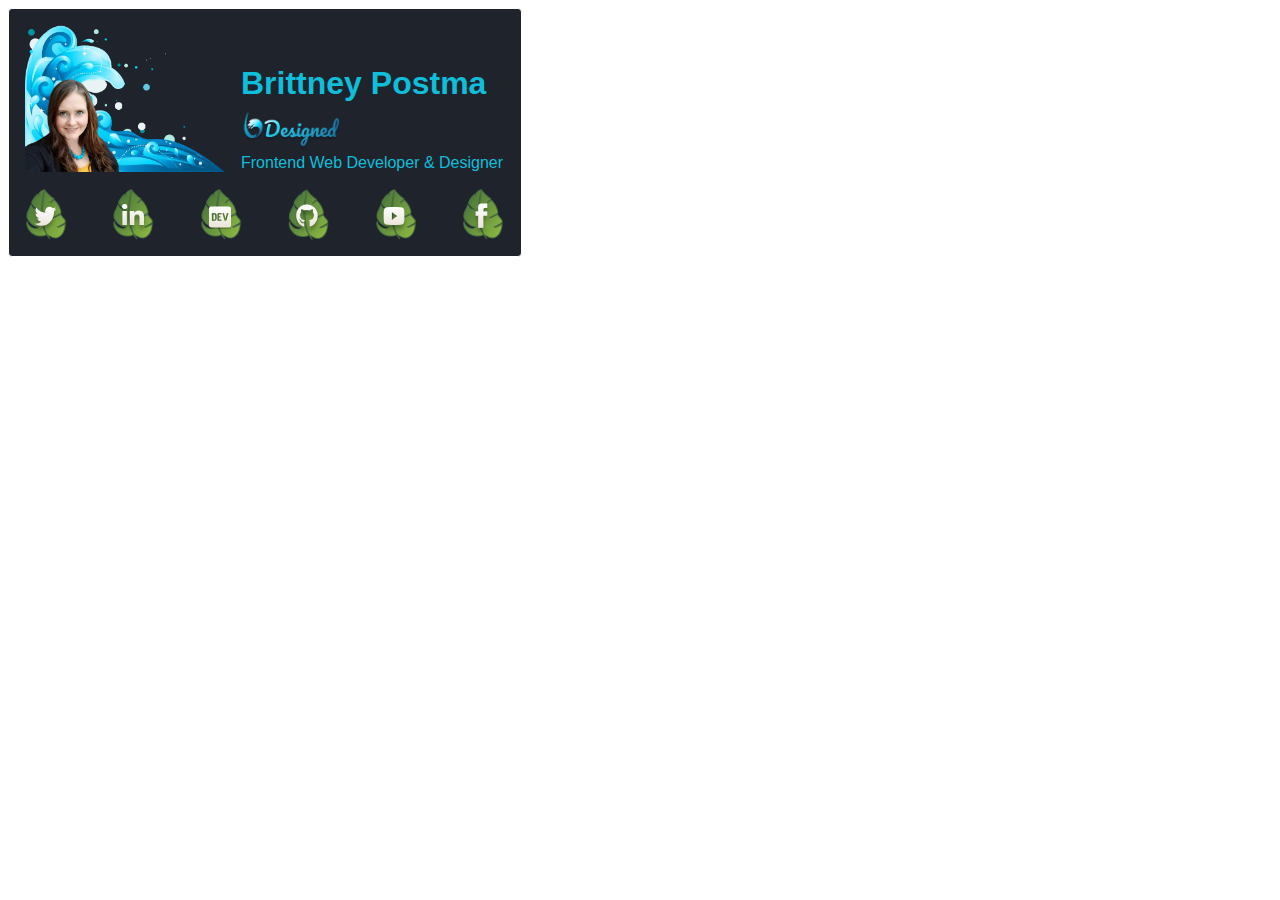
==== index.html @ 396012be "new html files" ====
<!DOCTYPE html>
<html lang="en">
	<head>
		<meta charset="UTF-8" />
		<meta name="viewport" content="width=device-width, initial-scale=1.0" />
		<link rel="stylesheet" href="./assets/styles.css" />
		<title>Brittney Postma</title>
	</head>
	<body style="margin: 0">
		<main
			style="
				font-family: 'Poppins', -apple-system, BlinkMacSystemFont, 'Segoe UI', Roboto, Oxygen,
					Ubuntu, Cantarell, 'Open Sans', 'Helvetica Neue', sans-serif;
				display: grid;
				gap: 1rem;
				color: #0fbeda;
				background-color: #1f232c;
				padding: 1rem;
				border-radius: 0.25rem;
				margin: 0.5rem;
				width: 480px;
				border: 1px solid white;
			"
		>
			<header style="display: flex; align-items: flex-end">
				<img
					src="./assets/wave.png"
					alt="Brittney Postma"
					style="width: 200px; height: 100%; margin-right: 1rem"
				/>
				<div style="flex: 0 0 auto">
					<h1
						style="
							font-family: 'Pacifico', sans-serif;
							margin: 0;
							line-height: 1.75;
							font-size: 2rem;
							color: #0fbeda;
						"
					>
						Brittney Postma
					</h1>
					<a href="https://www.bdesigned.dev" style="text-decoration: none"
						><img src="assets/logo-full.png" alt="bDesigned" style="width: 100px"
					/></a>
					<h2
						style="
							margin: 0;
							font-weight: 400;
							font-size: 1rem;
							color: #0fbeda;
							font-family: -apple-system, BlinkMacSystemFont, 'Segoe UI', Roboto, Oxygen, Ubuntu,
								Cantarell, 'Open Sans', 'Helvetica Neue', sans-serif;
						"
					>
						Frontend Web Developer & Designer
					</h2>
				</div>
			</header>
			<footer style="display: flex; justify-content: space-between">
				<a href="https://twitter.com/BrittneyPostma"
					><img
						src="assets/tweet.png"
						alt="twitter"
						style="display: inline; vertical-align: middle"
				/></a>
				<a href="https://www.linkedin.com/in/brittney-postma-868928178/"
					><img src="assets/in.png" alt="linkedin" style="display: inline; vertical-align: middle"
				/></a>
				<a href="https://www.dev.to/bdesigned"
					><img src="assets/dev.png" alt="dev.to" style="display: inline; vertical-align: middle"
				/></a>
				<a href="https://github.com/brittneypostma"
					><img src="assets/gh.png" alt="github" style="display: inline; vertical-align: middle"
				/></a>
				<a href="https://www.youtube.com/channel/UCyvOaBoW3Jti69U4Gw1ci9Q"
					><img
						src="assets/youtube.png"
						alt="youtube"
						style="display: inline; vertical-align: middle"
				/></a>
				<a href="https://www.facebook.com/bDesigned11"
					><img
						src="assets/fb.png"
						alt="facebook"
						style="display: inline; vertical-align: middle"
						;
				/></a>
			</footer>
		</main>
	</body>
</html>
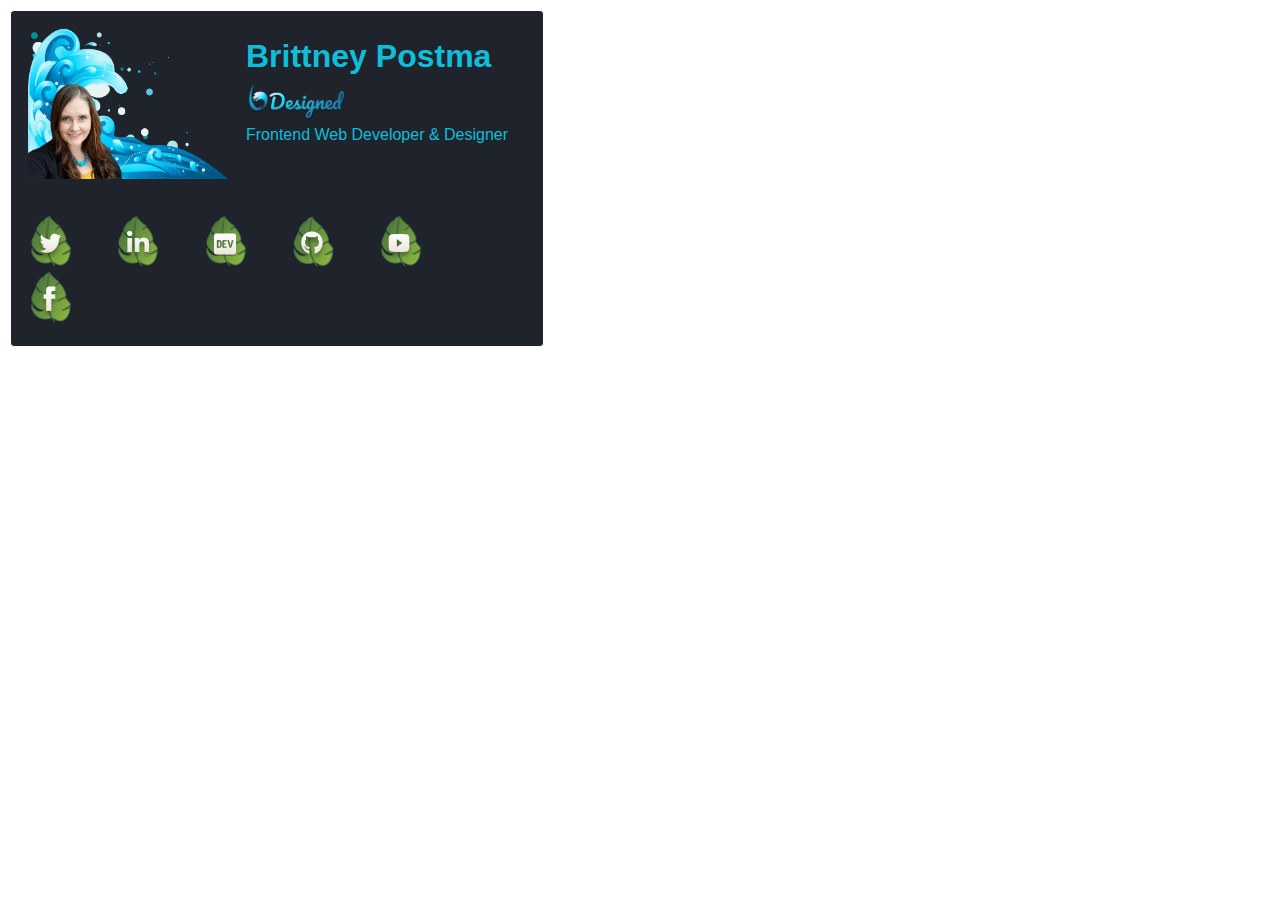
==== commit 061b67b5: "removed margin and switched to index" ====
--- a/index.html
+++ b/index.html
@@ -2,91 +2,97 @@
 <html lang="en">
 	<head>
 		<meta charset="UTF-8" />
+		<meta http-equiv="X-UA-Compatible" content="IE=edge" />
 		<meta name="viewport" content="width=device-width, initial-scale=1.0" />
-		<link rel="stylesheet" href="./assets/styles.css" />
-		<title>Brittney Postma</title>
+		<title>Document</title>
 	</head>
-	<body style="margin: 0">
-		<main
-			style="
-				font-family: 'Poppins', -apple-system, BlinkMacSystemFont, 'Segoe UI', Roboto, Oxygen,
-					Ubuntu, Cantarell, 'Open Sans', 'Helvetica Neue', sans-serif;
-				display: grid;
-				gap: 1rem;
-				color: #0fbeda;
-				background-color: #1f232c;
-				padding: 1rem;
-				border-radius: 0.25rem;
-				margin: 0.5rem;
-				width: 480px;
-				border: 1px solid white;
-			"
-		>
-			<header style="display: flex; align-items: flex-end">
-				<img
-					src="./assets/wave.png"
-					alt="Brittney Postma"
-					style="width: 200px; height: 100%; margin-right: 1rem"
-				/>
-				<div style="flex: 0 0 auto">
-					<h1
-						style="
-							font-family: 'Pacifico', sans-serif;
-							margin: 0;
-							line-height: 1.75;
-							font-size: 2rem;
-							color: #0fbeda;
-						"
-					>
-						Brittney Postma
-					</h1>
-					<a href="https://www.bdesigned.dev" style="text-decoration: none"
-						><img src="assets/logo-full.png" alt="bDesigned" style="width: 100px"
-					/></a>
-					<h2
-						style="
-							margin: 0;
-							font-weight: 400;
-							font-size: 1rem;
-							color: #0fbeda;
-							font-family: -apple-system, BlinkMacSystemFont, 'Segoe UI', Roboto, Oxygen, Ubuntu,
-								Cantarell, 'Open Sans', 'Helvetica Neue', sans-serif;
-						"
-					>
-						Frontend Web Developer & Designer
-					</h2>
-				</div>
-			</header>
-			<footer style="display: flex; justify-content: space-between">
-				<a href="https://twitter.com/BrittneyPostma"
-					><img
-						src="assets/tweet.png"
-						alt="twitter"
-						style="display: inline; vertical-align: middle"
-				/></a>
-				<a href="https://www.linkedin.com/in/brittney-postma-868928178/"
-					><img src="assets/in.png" alt="linkedin" style="display: inline; vertical-align: middle"
-				/></a>
-				<a href="https://www.dev.to/bdesigned"
-					><img src="assets/dev.png" alt="dev.to" style="display: inline; vertical-align: middle"
-				/></a>
-				<a href="https://github.com/brittneypostma"
-					><img src="assets/gh.png" alt="github" style="display: inline; vertical-align: middle"
-				/></a>
-				<a href="https://www.youtube.com/channel/UCyvOaBoW3Jti69U4Gw1ci9Q"
-					><img
-						src="assets/youtube.png"
-						alt="youtube"
-						style="display: inline; vertical-align: middle"
-				/></a>
-				<a href="https://www.facebook.com/bDesigned11"
-					><img
-						src="assets/fb.png"
-						alt="facebook"
-						style="display: inline; vertical-align: middle"
-						;
-				/></a>
-			</footer>
-		</main>
+	<style></style>
+	<body>
+		<table>
+			<tbody
+				style="
+					font-family: 'Poppins', -apple-system, BlinkMacSystemFont, 'Segoe UI', Roboto, Oxygen,
+						Ubuntu, Cantarell, 'Open Sans', 'Helvetica Neue', sans-serif;
+					display: grid;
+					gap: 1rem;
+					color: #0fbeda;
+					background-color: #1f232c;
+					padding: 1rem;
+					border-radius: 0.25rem;
+					width: 500px;
+					border: 1px solid white;
+				"
+			>
+				<tr style="display: flex; margin-bottom: 1rem">
+					<td>
+						<img
+							src="./assets/wave.png"
+							alt="Brittney Postma"
+							style="width: 200px; height: 100%; margin-right: 1rem"
+						/>
+					</td>
+					<td>
+						<div style="flex: 0 0 auto">
+							<h1
+								style="
+									font-family: 'Pacifico', sans-serif;
+									margin: 0;
+									line-height: 1.75;
+									font-size: 2rem;
+									color: #0fbeda;
+								"
+							>
+								Brittney Postma
+							</h1>
+							<a href="https://www.bdesigned.dev" style="text-decoration: none"
+								><img src="assets/logo-full.png" alt="bDesigned" style="width: 100px"
+							/></a>
+							<h2
+								style="
+									margin: 0;
+									font-weight: 400;
+									font-size: 1rem;
+									color: #0fbeda;
+									font-family: -apple-system, BlinkMacSystemFont, 'Segoe UI', Roboto, Oxygen, Ubuntu,
+										Cantarell, 'Open Sans', 'Helvetica Neue', sans-serif;
+								"
+							>
+								Frontend Web Developer & Designer
+							</h2>
+						</div>
+					</td>
+				</tr>
+				<tr>
+					<td>
+						<a style="margin-right: 2.5rem" href="https://twitter.com/BrittneyPostma"
+							><img src="assets/tweet.png" alt="twitter"
+						/></a>
+
+						<a
+							style="margin-right: 2.5rem"
+							href="https://www.linkedin.com/in/brittney-postma-868928178/"
+							><img src="assets/in.png" alt="linkedin"
+						/></a>
+
+						<a style="margin-right: 2.5rem" href="https://www.dev.to/bdesigned"
+							><img src="assets/dev.png" alt="dev.to"
+						/></a>
+						<a style="margin-right: 2.5rem" href="https://github.com/brittneypostma"
+							><img src="assets/gh.png" alt="github"
+						/></a>
+
+						<a
+							style="margin-right: 2.5rem"
+							href="https://www.youtube.com/channel/UCyvOaBoW3Jti69U4Gw1ci9Q"
+							><img src="assets/youtube.png" alt="youtube"
+						/></a>
+
+						<a style="margin-right: 2.5rem" href="https://www.facebook.com/bDesigned11"
+							><img src="assets/fb.png" alt="facebook"
+						/></a>
+					</td>
+				</tr>
+			</tbody>
+		</table>
 	</body>
 </html>
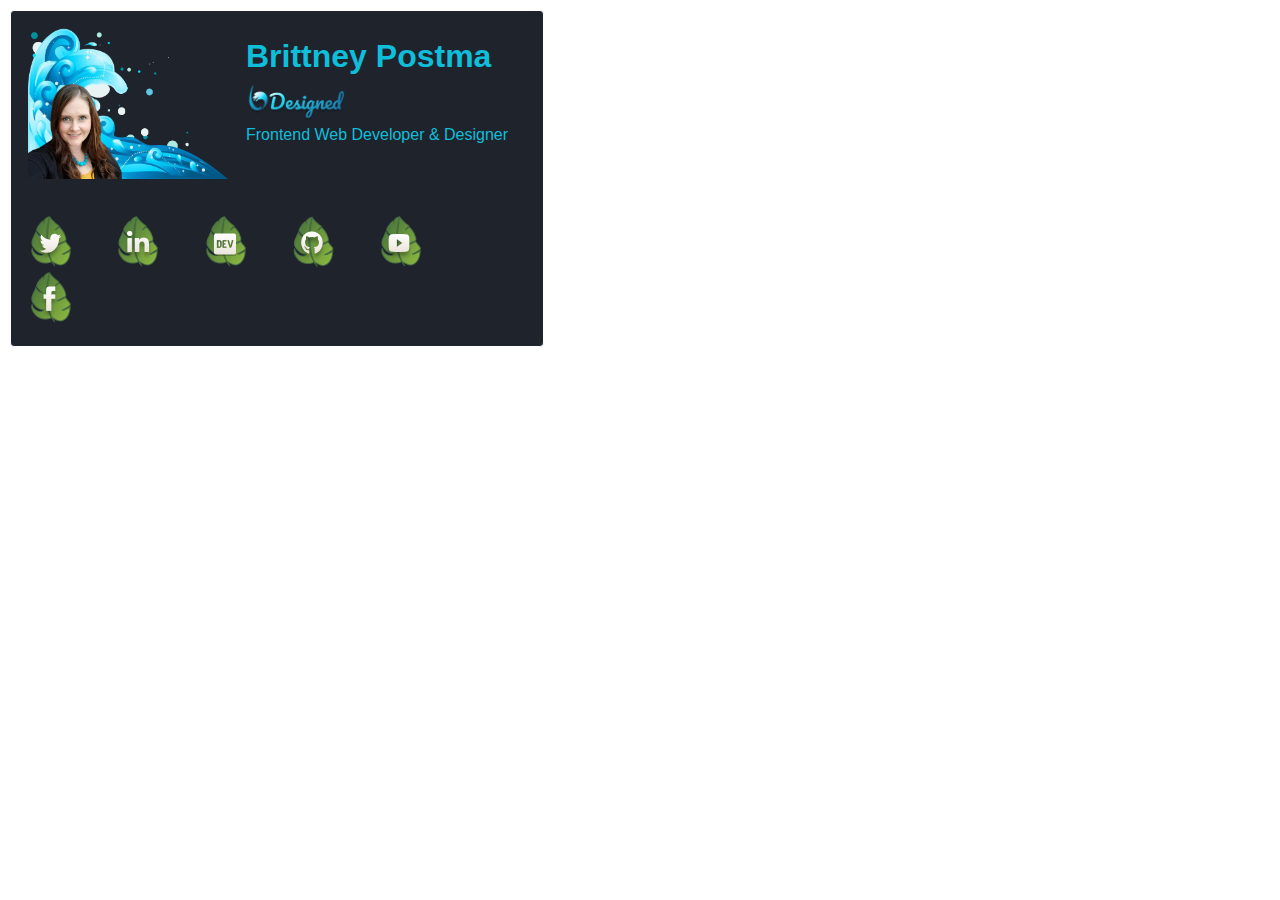
==== commit 5da27b53: "favicon" ====
--- a/index.html
+++ b/index.html
@@ -5,6 +5,10 @@
 		<meta http-equiv="X-UA-Compatible" content="IE=edge" />
 		<meta name="viewport" content="width=device-width, initial-scale=1.0" />
 		<title>Document</title>
+		<link
+			rel="icon"
+			href="data:image/svg+xml,<svg xmlns=%22http://www.w3.org/2000/svg%22 viewBox=%220 0 100 100%22><text y=%22.9em%22 font-size=%2290%22>✒</text></svg>"
+		/>
 	</head>
 	<style></style>
 	<body>
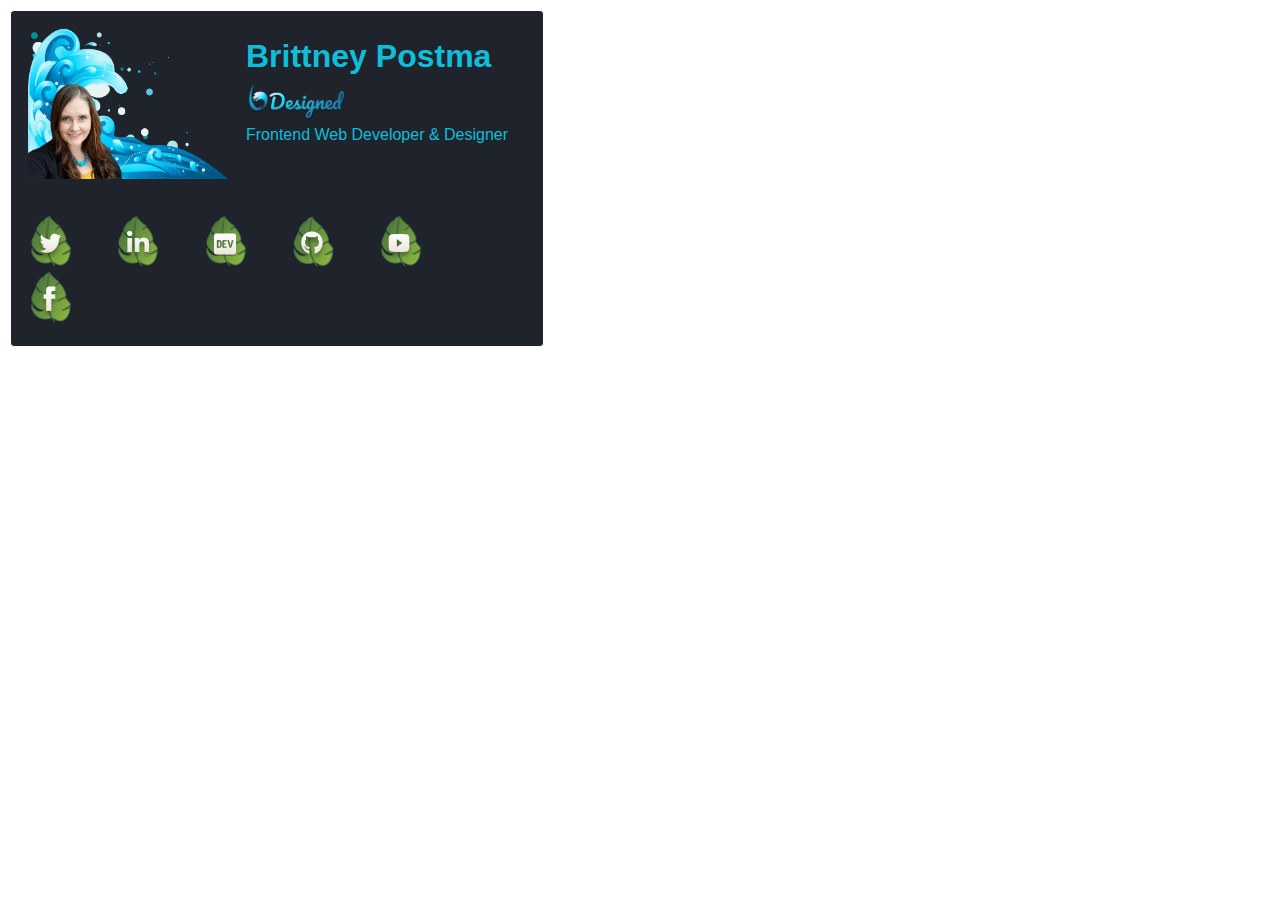
==== commit 76b53b47: "title" ====
--- a/index.html
+++ b/index.html
@@ -9,6 +9,7 @@
 			rel="icon"
 			href="data:image/svg+xml,<svg xmlns=%22http://www.w3.org/2000/svg%22 viewBox=%220 0 100 100%22><text y=%22.9em%22 font-size=%2290%22>✒</text></svg>"
 		/>
+		<title>Signature</title>
 	</head>
 	<style></style>
 	<body>
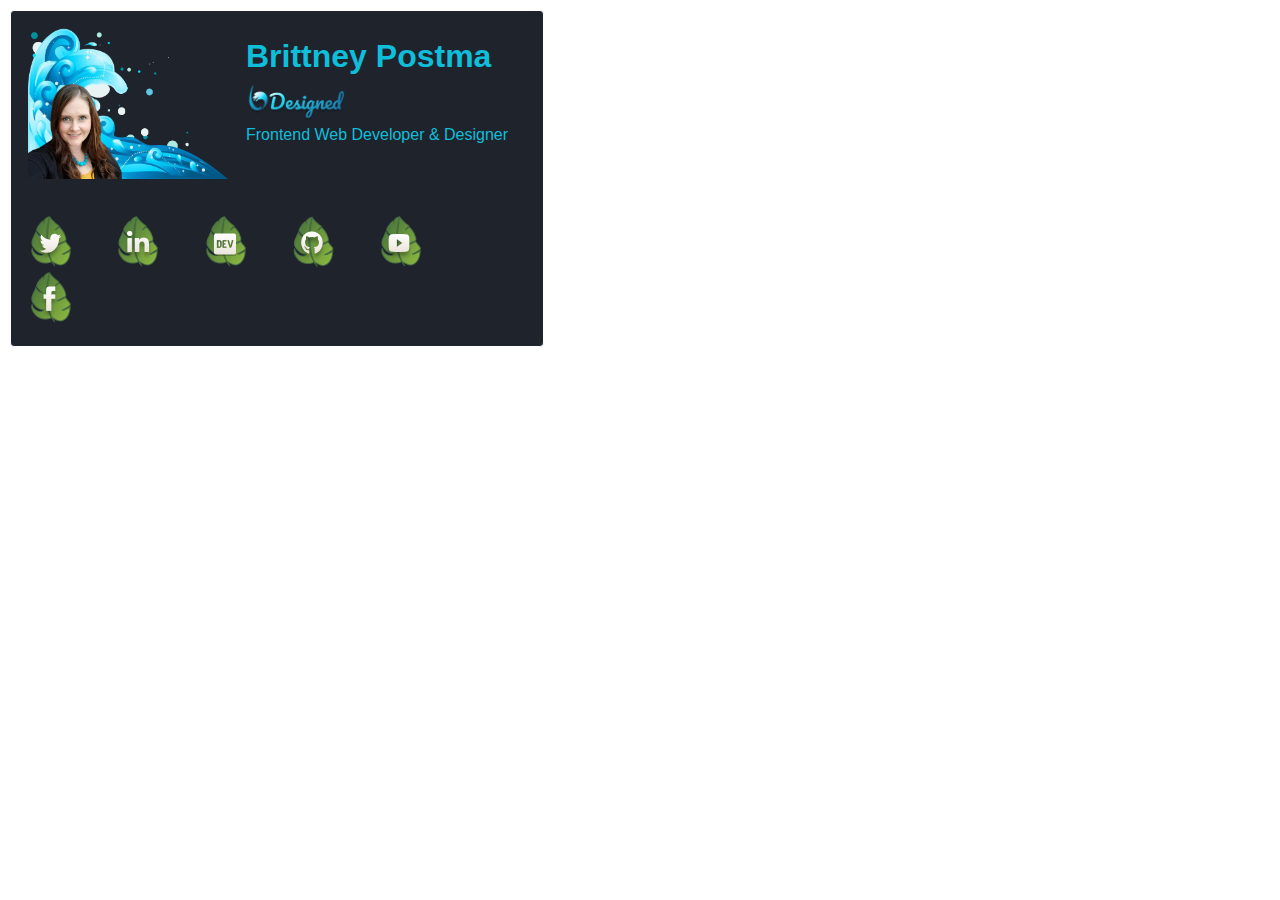
==== commit 71ab87f9: "updated to wave" ====
--- a/index.html
+++ b/index.html
@@ -7,7 +7,7 @@
 		<title>Document</title>
 		<link
 			rel="icon"
-			href="data:image/svg+xml,<svg xmlns=%22http://www.w3.org/2000/svg%22 viewBox=%220 0 100 100%22><text y=%22.9em%22 font-size=%2290%22>✒</text></svg>"
+			href="data:image/svg+xml,<svg xmlns=%22http://www.w3.org/2000/svg%22 viewBox=%220 0 100 100%22><text y=%22.9em%22 font-size=%2290%22>🌊</text></svg>"
 		/>
 		<title>Signature</title>
 	</head>
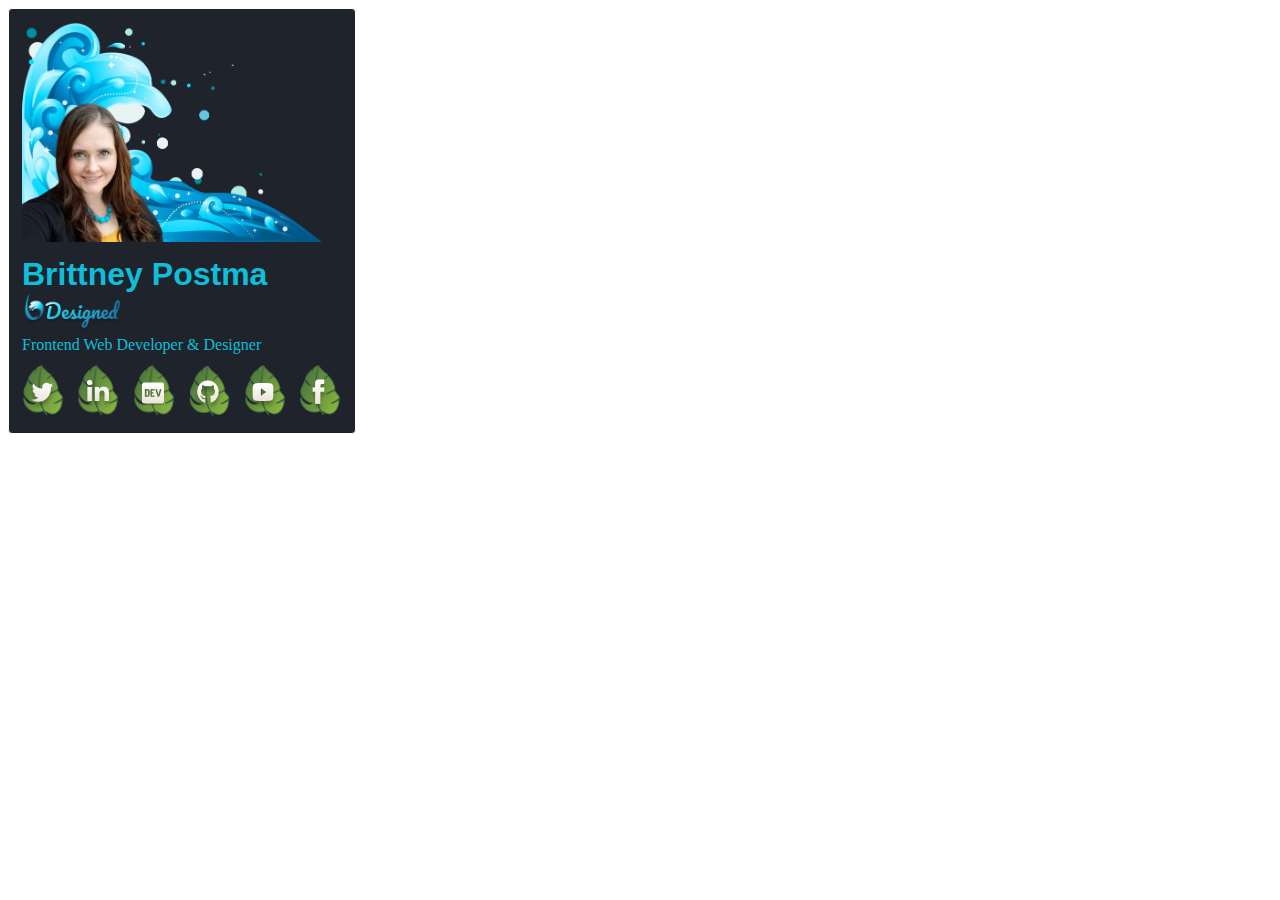
==== commit 4ab3cd2a: "linear table" ====
--- a/index.html
+++ b/index.html
@@ -10,94 +10,82 @@
 			href="data:image/svg+xml,<svg xmlns=%22http://www.w3.org/2000/svg%22 viewBox=%220 0 100 100%22><text y=%22.9em%22 font-size=%2290%22>🌊</text></svg>"
 		/>
 		<title>Signature</title>
+		<style>
+			table {
+				font-family: 'Poppins', -apple-system, BlinkMacSystemFont, 'Segoe UI', Roboto, Oxygen,
+					Ubuntu, Cantarell, 'Open Sans', 'Helvetica Neue', sans-serif;
+				color: #0fbeda;
+				background-color: #1f232c;
+				padding: 0.25rem;
+				border-radius: 0.25rem;
+				border: 1px solid white;
+				border-spacing: 0.5rem;
+				width: fit-content;
+			}
+			img {
+				max-width: 300px;
+			}
+			h1 {
+				font-family: 'Pacifico', sans-serif;
+				margin: 0;
+				font-size: 2rem;
+				color: #0fbeda;
+			}
+			h2 {
+				margin: 0;
+				font-weight: 400;
+				font-size: 1rem;
+				color: #0fbeda;
+				font-family: -apple-system, BlinkMacSystemFont, 'Segoe UI', Roboto, Oxygen, Ubuntu;
+			}
+		</style>
 	</head>
-	<style></style>
 	<body>
 		<table>
-			<tbody
-				style="
-					font-family: 'Poppins', -apple-system, BlinkMacSystemFont, 'Segoe UI', Roboto, Oxygen,
-						Ubuntu, Cantarell, 'Open Sans', 'Helvetica Neue', sans-serif;
-					display: grid;
-					gap: 1rem;
-					color: #0fbeda;
-					background-color: #1f232c;
-					padding: 1rem;
-					border-radius: 0.25rem;
-					width: 500px;
-					border: 1px solid white;
-				"
-			>
-				<tr style="display: flex; margin-bottom: 1rem">
-					<td>
-						<img
-							src="./assets/wave.png"
-							alt="Brittney Postma"
-							style="width: 200px; height: 100%; margin-right: 1rem"
-						/>
-					</td>
-					<td>
-						<div style="flex: 0 0 auto">
-							<h1
-								style="
-									font-family: 'Pacifico', sans-serif;
-									margin: 0;
-									line-height: 1.75;
-									font-size: 2rem;
-									color: #0fbeda;
-								"
-							>
-								Brittney Postma
-							</h1>
-							<a href="https://www.bdesigned.dev" style="text-decoration: none"
-								><img src="assets/logo-full.png" alt="bDesigned" style="width: 100px"
-							/></a>
-							<h2
-								style="
-									margin: 0;
-									font-weight: 400;
-									font-size: 1rem;
-									color: #0fbeda;
-									font-family: -apple-system, BlinkMacSystemFont, 'Segoe UI', Roboto, Oxygen, Ubuntu,
-										Cantarell, 'Open Sans', 'Helvetica Neue', sans-serif;
-								"
-							>
-								Frontend Web Developer & Designer
-							</h2>
-						</div>
-					</td>
-				</tr>
-				<tr>
-					<td>
-						<a style="margin-right: 2.5rem" href="https://twitter.com/BrittneyPostma"
-							><img src="assets/tweet.png" alt="twitter"
-						/></a>
+			<tr>
+				<td>
+					<img src="./assets/wave.png" alt="Brittney Postma" />
+				</td>
+			</tr>
+			<tr>
+				<td>
+					<h1>Brittney Postma</h1>
+					<a href="https://www.bdesigned.dev" style="text-decoration: none"
+						><img src="assets/logo-full.png" alt="bDesigned" style="width: 100px"
+					/></a>
+					<h2>Frontend Web Developer & Designer</h2>
+				</td>
+			</tr>
+			<tr>
+				<td>
+					<a style="margin-right: 0.5rem" href="https://twitter.com/BrittneyPostma"
+						><img src="assets/tweet.png" alt="twitter"
+					/></a>
 
-						<a
-							style="margin-right: 2.5rem"
-							href="https://www.linkedin.com/in/brittney-postma-868928178/"
-							><img src="assets/in.png" alt="linkedin"
-						/></a>
+					<a
+						style="margin-right: 0.5rem"
+						href="https://www.linkedin.com/in/brittney-postma-868928178/"
+						><img src="assets/in.png" alt="linkedin"
+					/></a>
 
-						<a style="margin-right: 2.5rem" href="https://www.dev.to/bdesigned"
-							><img src="assets/dev.png" alt="dev.to"
-						/></a>
-						<a style="margin-right: 2.5rem" href="https://github.com/brittneypostma"
-							><img src="assets/gh.png" alt="github"
-						/></a>
+					<a style="margin-right: 0.5rem" href="https://www.dev.to/bdesigned"
+						><img src="assets/dev.png" alt="dev.to"
+					/></a>
+					<a style="margin-right: 0.5rem" href="https://github.com/brittneypostma"
+						><img src="assets/gh.png" alt="github"
+					/></a>
 
-						<a
-							style="margin-right: 2.5rem"
-							href="https://www.youtube.com/channel/UCyvOaBoW3Jti69U4Gw1ci9Q"
-							><img src="assets/youtube.png" alt="youtube"
-						/></a>
+					<a
+						style="margin-right: 0.5rem"
+						href="https://www.youtube.com/channel/UCyvOaBoW3Jti69U4Gw1ci9Q"
+						><img src="assets/youtube.png" alt="youtube"
+					/></a>
 
-						<a style="margin-right: 2.5rem" href="https://www.facebook.com/bDesigned11"
-							><img src="assets/fb.png" alt="facebook"
-						/></a>
-					</td>
-				</tr>
-			</tbody>
+					<a href="https://www.facebook.com/bDesigned11"
+						><img src="assets/fb.png" alt="facebook"
+					/></a>
+				</td>
+			</tr>
 		</table>
 	</body>
 </html>
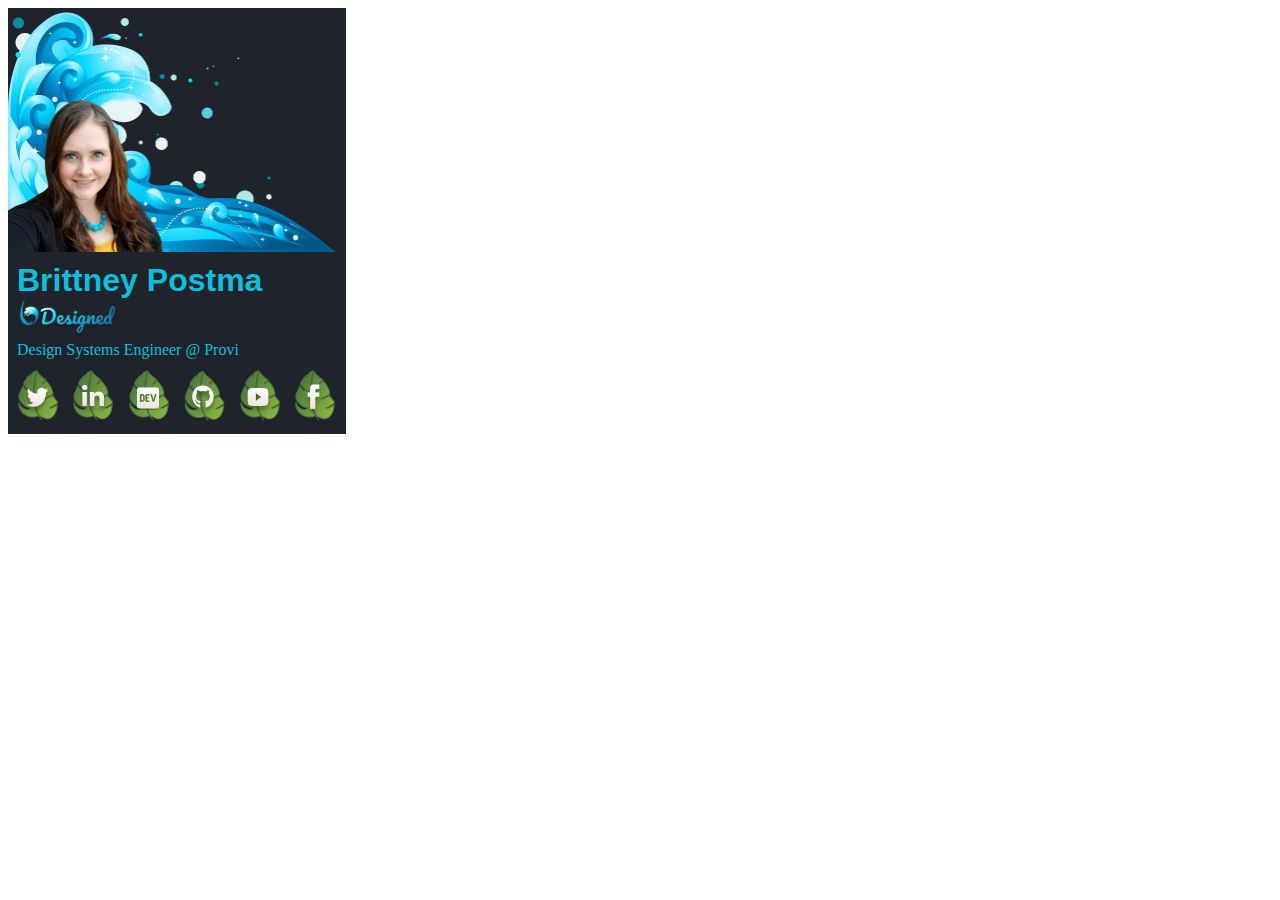
==== commit 8b49222a: "updated link and title" ====
--- a/index.html
+++ b/index.html
@@ -10,82 +10,79 @@
 			href="data:image/svg+xml,<svg xmlns=%22http://www.w3.org/2000/svg%22 viewBox=%220 0 100 100%22><text y=%22.9em%22 font-size=%2290%22>🌊</text></svg>"
 		/>
 		<title>Signature</title>
-		<style>
-			table {
-				font-family: 'Poppins', -apple-system, BlinkMacSystemFont, 'Segoe UI', Roboto, Oxygen,
-					Ubuntu, Cantarell, 'Open Sans', 'Helvetica Neue', sans-serif;
-				color: #0fbeda;
-				background-color: #1f232c;
-				padding: 0.25rem;
-				border-radius: 0.25rem;
-				border: 1px solid white;
-				border-spacing: 0.5rem;
-				width: fit-content;
-			}
-			img {
-				max-width: 300px;
-			}
-			h1 {
-				font-family: 'Pacifico', sans-serif;
-				margin: 0;
-				font-size: 2rem;
-				color: #0fbeda;
-			}
-			h2 {
-				margin: 0;
-				font-weight: 400;
-				font-size: 1rem;
-				color: #0fbeda;
-				font-family: -apple-system, BlinkMacSystemFont, 'Segoe UI', Roboto, Oxygen, Ubuntu;
-			}
-		</style>
 	</head>
 	<body>
-		<table>
-			<tr>
-				<td>
-					<img src="./assets/wave.png" alt="Brittney Postma" />
-				</td>
-			</tr>
-			<tr>
-				<td>
-					<h1>Brittney Postma</h1>
-					<a href="https://www.bdesigned.dev" style="text-decoration: none"
-						><img src="assets/logo-full.png" alt="bDesigned" style="width: 100px"
-					/></a>
-					<h2>Frontend Web Developer & Designer</h2>
-				</td>
-			</tr>
-			<tr>
-				<td>
-					<a style="margin-right: 0.5rem" href="https://twitter.com/BrittneyPostma"
-						><img src="assets/tweet.png" alt="twitter"
-					/></a>
+		<table
+			style="
+				font-family: sans-serif;
+				background-color: #1f232c;
+			"
+		>
+			<tbody style="color: #0fbeda; background-color: #1f232c; position: relative;">
+				<tr>
+					<td>
+						<img src="./assets/wave.png" alt="Brittney Postma" style="max-width: 328px; position: relative; top: 0; left: -3px;" />
+					</td>
+				</tr>
+				<tr style="padding-inline: 0.25rem; display: block;">
+					<td>
+						<h1
+							style="
+								font-family: sans-serif;
+								margin: 0;
+								font-size: 2rem;
+								color: #0fbeda;
+							"
+						>
+							Brittney Postma
+						</h1>
+						<a href="https://www.brittneypostma.com" style="text-decoration: none"
+							><img src="assets/logo-full.png" alt="bDesigned" style="width: 100px"
+						/></a>
+						<h2
+							style="
+								margin: 0;
+								font-weight: 400;
+								font-size: 1rem;
+								color: #0fbeda;
+								font-family: -apple-system, BlinkMacSystemFont, 'Segoe UI', Roboto, Oxygen, Ubuntu;
+							"
+						>
+							Design Systems Engineer @ Provi
+						</h2>
+					</td>
+				</tr>
+				<tr  style="padding: 0.25rem; display: block;">
+					<td>
+						<a style="margin-right: 0.5rem" href="https://twitter.com/BrittneyPostma"
+							><img src="assets/tweet.png" alt="twitter"
+						/></a>
 
-					<a
-						style="margin-right: 0.5rem"
-						href="https://www.linkedin.com/in/brittney-postma-868928178/"
-						><img src="assets/in.png" alt="linkedin"
-					/></a>
+						<a
+							style="margin-right: 0.5rem"
+							href="https://www.linkedin.com/in/brittney-postma-868928178/"
+							><img src="assets/in.png" alt="linkedin"
+						/></a>
 
-					<a style="margin-right: 0.5rem" href="https://www.dev.to/bdesigned"
-						><img src="assets/dev.png" alt="dev.to"
-					/></a>
-					<a style="margin-right: 0.5rem" href="https://github.com/brittneypostma"
-						><img src="assets/gh.png" alt="github"
-					/></a>
+						<a style="margin-right: 0.5rem" href="https://www.dev.to/bdesigned"
+							><img src="assets/dev.png" alt="dev.to"
+						/></a>
+						<a style="margin-right: 0.5rem" href="https://github.com/brittneypostma"
+							><img src="assets/gh.png" alt="github"
+						/></a>
 
-					<a
-						style="margin-right: 0.5rem"
-						href="https://www.youtube.com/channel/UCyvOaBoW3Jti69U4Gw1ci9Q"
-						><img src="assets/youtube.png" alt="youtube"
-					/></a>
+						<a
+							style="margin-right: 0.5rem"
+							href="https://www.youtube.com/channel/UCyvOaBoW3Jti69U4Gw1ci9Q"
+							><img src="assets/youtube.png" alt="youtube"
+						/></a>
 
-					<a href="https://www.facebook.com/bDesigned11"
-						><img src="assets/fb.png" alt="facebook"
-					/></a>
-				</td>
-			</tr>
+						<a href="https://www.facebook.com/bDesigned11"
+							><img src="assets/fb.png" alt="facebook"
+						/></a>
+					</td>
+				</tr>
+			</tbody>
 		</table>
 	</body>
 </html>
